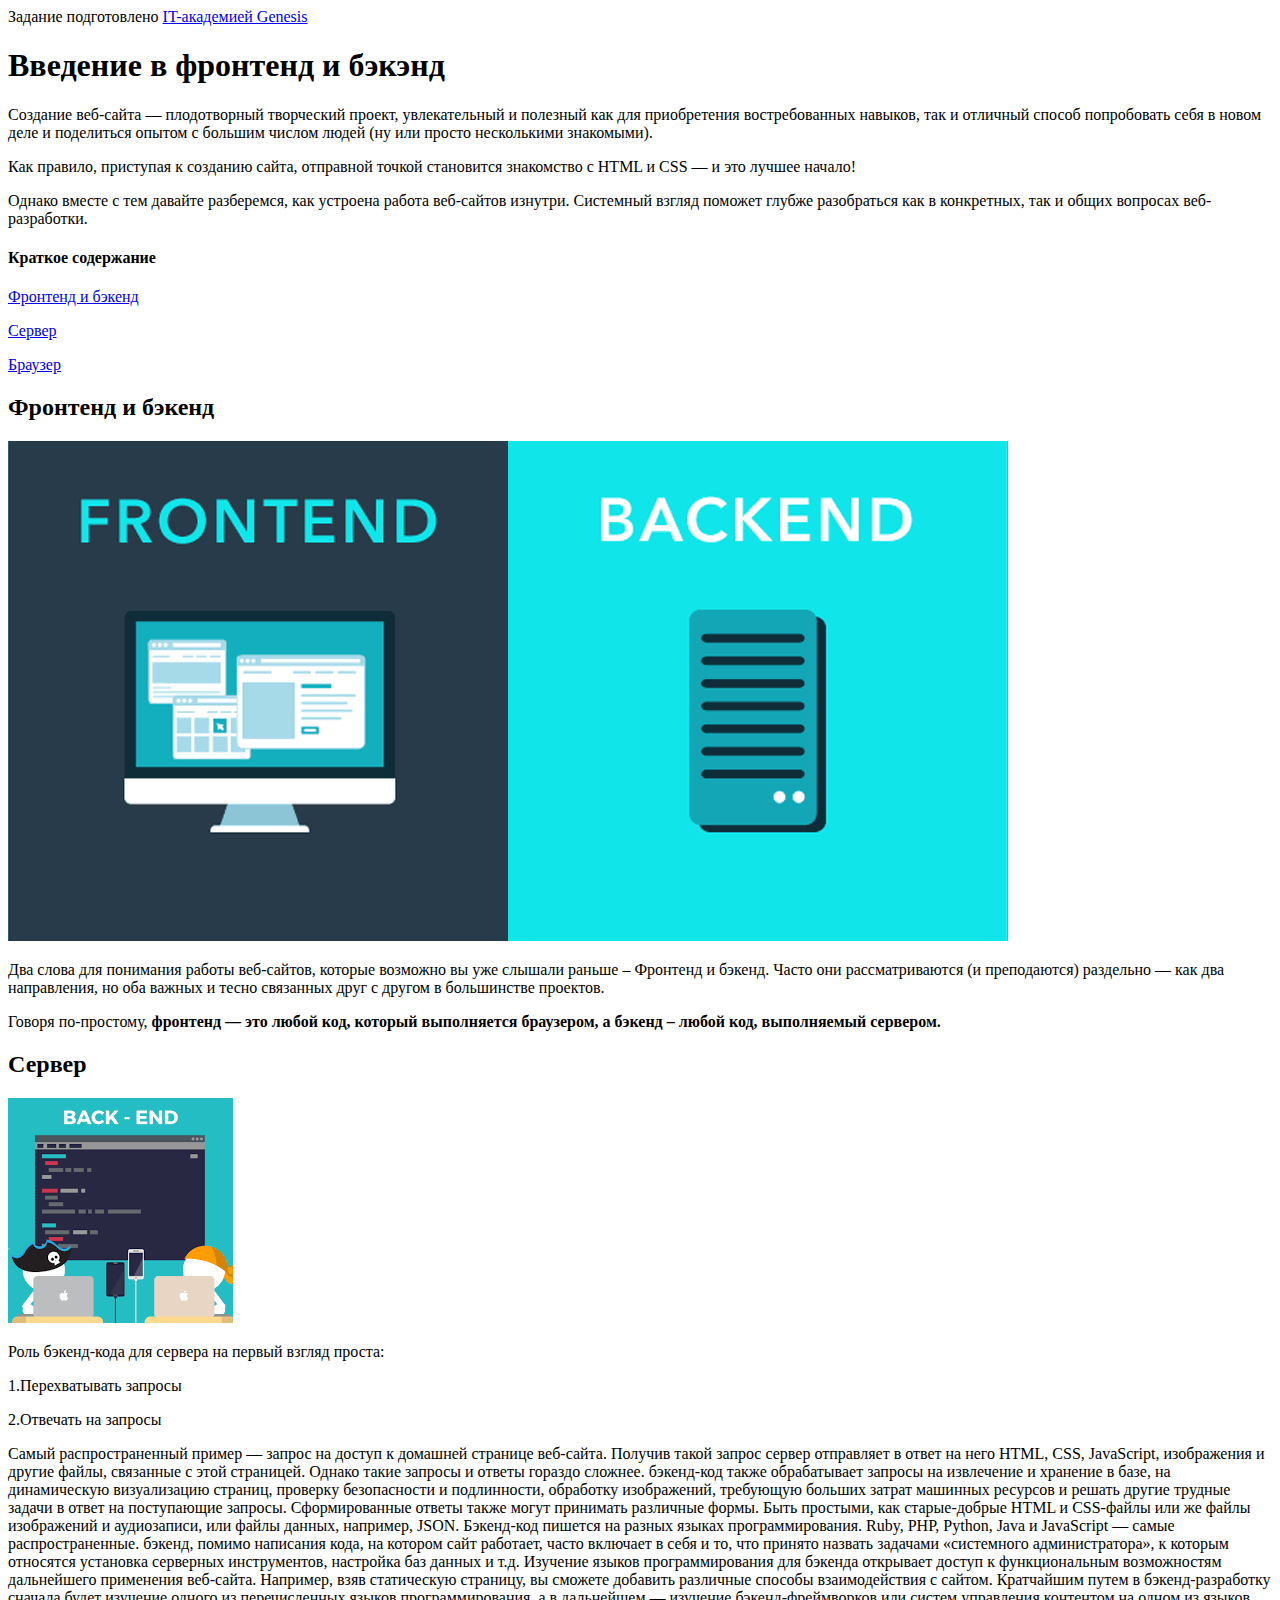
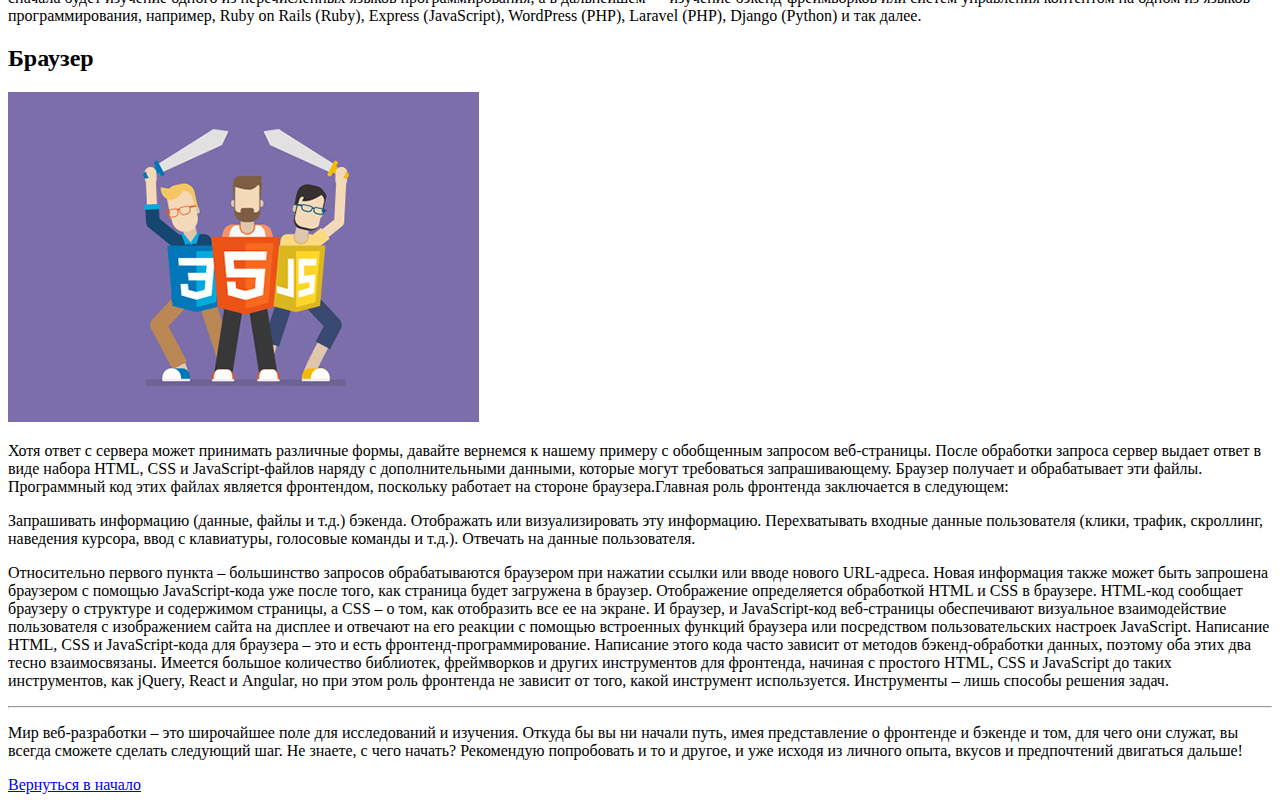
==== index.html @ 46aae3b1 "заброс сайта" ====
﻿<!DOCTYPE html>
<html>

<head>
	<title>Основы web-разработки</title>
</head>

<body>
	Задание подготовлено <a href="https://genesis-academy.by/" target=”_blank”>IT-академией Genesis</a>

	<h1 id="begin">Введение в фронтенд и бэкэнд</a></h1>

	Создание веб-сайта — плодотворный творческий проект, увлекательный и полезный как для приобретения востребованных
	навыков, так и отличный способ попробовать себя в новом деле и поделиться опытом с большим числом людей (ну или просто
	несколькими знакомыми).
	<p>
		Как правило, приступая к созданию сайта, отправной точкой становится знакомство с HTML и CSS — и это лучшее начало!
	</p>
	Однако вместе с тем давайте разберемся, как устроена работа веб-сайтов изнутри. Системный взгляд поможет глубже
	разобраться как в конкретных, так и общих вопросах веб-разработки.

	<h4>
		Краткое содержание
	</h4>

	<p><a href="#frontend">Фронтенд и бэкенд</a></p>
	<p><a href="#server">Сервер</a></P>
	<p><a href="#browser">Браузер</a></p>

	<h2 id="frontend">Фронтенд и бэкенд</h2>
	<img src="images/frontend-backend.png" alt="">

	<p>
		Два слова для понимания работы веб-сайтов, которые возможно вы уже слышали раньше – Фронтенд и бэкенд. Часто они
		рассматриваются (и преподаются) раздельно — как два направления, но оба важных и тесно связанных друг с другом в
		большинстве проектов.
	</p>
	<p>
		Говоря по-простому, <b>фронтенд — это любой код, который выполняется браузером, а бэкенд – любой код, выполняемый
			сервером.</b>
	</p>

	<h2 id="server">Сервер</h2>
	<img src="images/backend.png" alt="">
	<p>Роль бэкенд-кода для сервера на первый взгляд проста:</p>

	<p>1.Перехватывать запросы</p>
	<p>2.Отвечать на запросы</p>

	Самый распространенный пример — запрос на доступ к домашней странице веб-сайта. Получив такой запрос сервер отправляет
	в ответ на него HTML, CSS, JavaScript, изображения и другие файлы, связанные с этой страницей.
	Однако такие запросы и ответы гораздо сложнее. бэкенд-код также обрабатывает запросы на извлечение и хранение в базе,
	на динамическую визуализацию страниц, проверку безопасности и подлинности, обработку изображений, требующую больших
	затрат машинных ресурсов и решать другие трудные задачи в ответ на поступающие запросы.
	Сформированные ответы также могут принимать различные формы. Быть простыми, как старые-добрые HTML и CSS-файлы или же
	файлы изображений и аудиозаписи, или файлы данных, например, JSON.
	Бэкенд-код пишется на разных языках программирования. Ruby, PHP, Python, Java и JavaScript — самые распространенные.
	бэкенд, помимо написания кода, на котором сайт работает, часто включает в себя и то, что принято назвать задачами
	«системного администратора», к которым относятся установка серверных инструментов, настройка баз данных и т.д.
	Изучение языков программирования для бэкенда открывает доступ к функциональным возможностям дальнейшего применения
	веб-сайта. Например, взяв статическую страницу, вы сможете добавить различные способы взаимодействия с сайтом.
	Кратчайшим путем в бэкенд-разработку сначала будет изучение одного из перечисленных языков программирования, а в
	дальнейшем — изучение бэкенд-фреймворков или систем управления контентом на одном из языков программирования,
	например, Ruby on Rails (Ruby), Express (JavaScript), WordPress (PHP), Laravel (PHP), Django (Python) и так далее.
	<h2 id="browser">Браузер</h2>
	<img src="images/frontend.jpg" alt="">
	<p>Хотя ответ с сервера может принимать различные формы, давайте вернемся к нашему примеру с обобщенным запросом
		веб-страницы. После обработки запроса сервер выдает ответ в виде набора HTML, CSS и JavaScript-файлов наряду с
		дополнительными данными, которые могут требоваться запрашивающему.
		Браузер получает и обрабатывает эти файлы. Программный код этих файлах является фронтендом, поскольку работает на
		стороне браузера.Главная роль фронтенда заключается в следующем:
	</p>
	<div>Запрашивать информацию (данные, файлы и т.д.) бэкенда.
		Отображать или визуализировать эту информацию.
		Перехватывать входные данные пользователя (клики, трафик, скроллинг, наведения курсора, ввод с клавиатуры, голосовые
		команды и т.д.).
		Отвечать на данные пользователя.
	</div>
	<p>Относительно первого пункта – большинство запросов обрабатываются браузером при нажатии ссылки или вводе нового
		URL-адреса. Новая информация также может быть запрошена браузером с помощью JavaScript-кода уже после того, как
		страница будет загружена в браузер.
		Отображение определяется обработкой HTML и CSS в браузере. HTML-код сообщает браузеру о структуре и содержимом
		страницы, а CSS – о том, как отобразить все ее на экране.
		И браузер, и JavaScript-код веб-страницы обеспечивают визуальное взаимодействие пользователя с изображением сайта на
		дисплее и отвечают на его реакции с помощью встроенных функций браузера или посредством пользовательских настроек
		JavaScript.
		Написание HTML, CSS и JavaScript-кода для браузера – это и есть фронтенд-программирование. Написание этого кода часто
		зависит от методов бэкенд-обработки данных, поэтому оба этих два тесно взаимосвязаны.
		Имеется большое количество библиотек, фреймворков и других инструментов для фронтенда, начиная с простого HTML, CSS и
		JavaScript до таких инструментов, как jQuery, React и Angular, но при этом роль фронтенда не зависит от того, какой
		инструмент используется. Инструменты – лишь способы решения задач.
	</p>
	<hr>
	<p>
		Мир веб-разработки – это широчайшее поле для исследований и изучения. Откуда бы вы ни начали путь, имея представление
		о фронтенде и бэкенде и том, для чего они служат, вы всегда сможете сделать следующий шаг. Не знаете, с чего начать?
		Рекомендую попробовать и то и другое, и уже исходя из личного опыта, вкусов и предпочтений двигаться дальше!
	</p>

	<p><a href="#begin">Вернуться в начало</a></p>
</body>

</html>
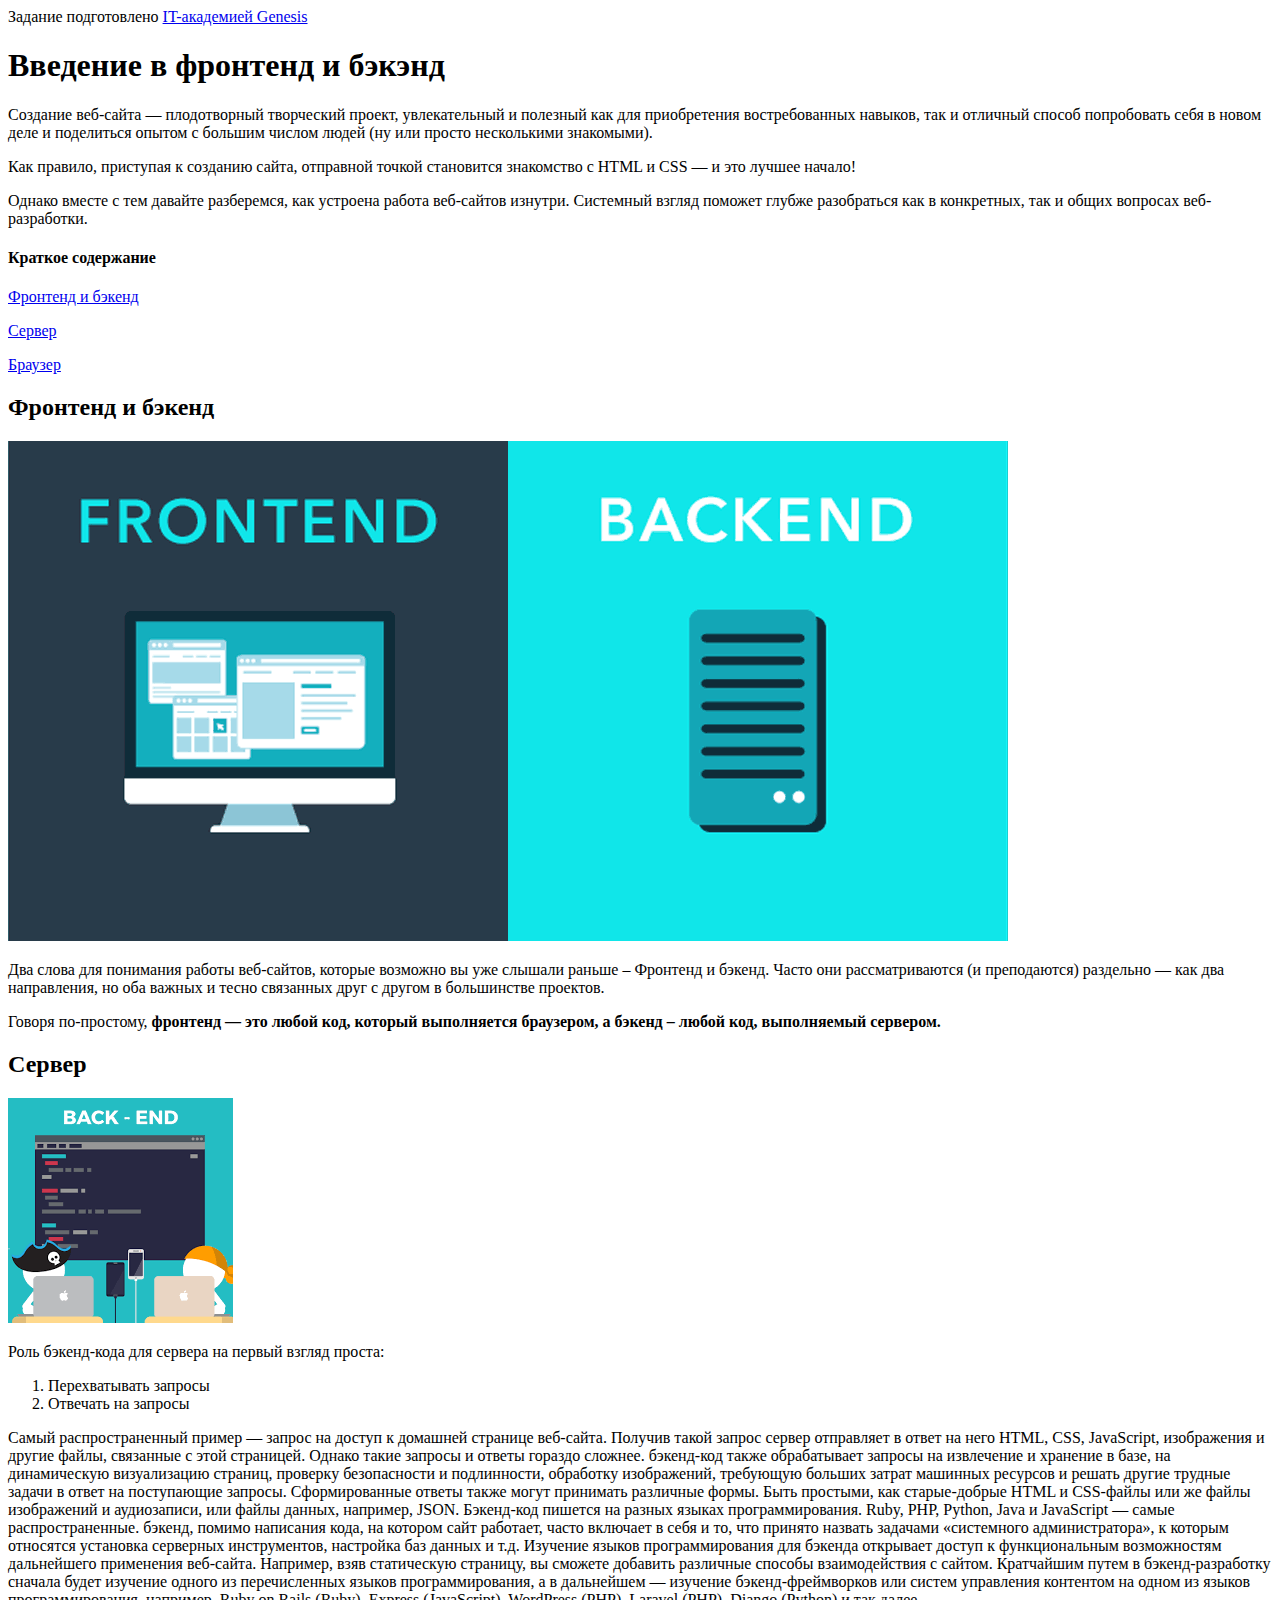
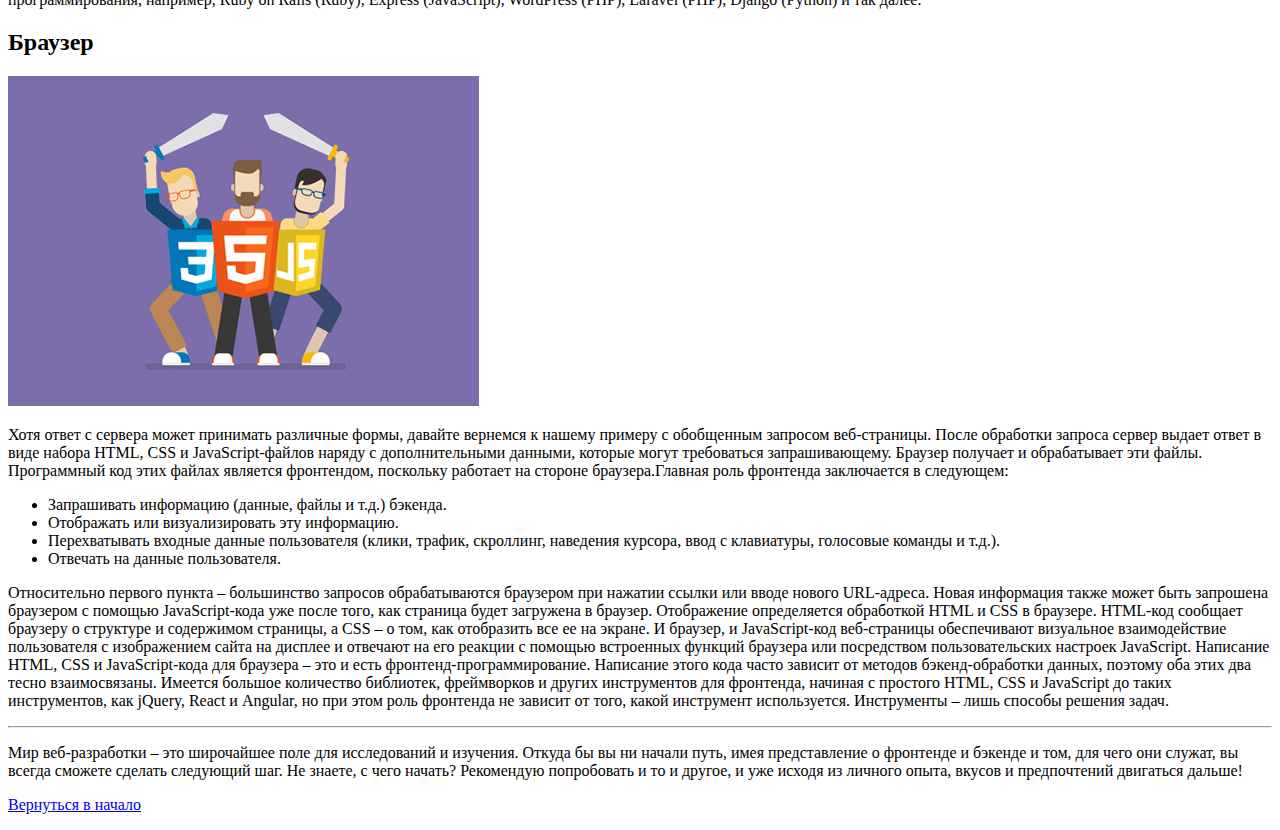
==== commit 06a1ddd0: "доделал домашку" ====
--- a/index.html
+++ b/index.html
@@ -28,7 +28,7 @@
 	<p><a href="#browser">Браузер</a></p>
 
 	<h2 id="frontend">Фронтенд и бэкенд</h2>
-	<img src="images/frontend-backend.png" alt="">
+	<img src="images/frontend-backend.png" alt="Фронтенд">
 
 	<p>
 		Два слова для понимания работы веб-сайтов, которые возможно вы уже слышали раньше – Фронтенд и бэкенд. Часто они
@@ -41,41 +41,51 @@
 	</p>
 
 	<h2 id="server">Сервер</h2>
-	<img src="images/backend.png" alt="">
+	<img src="images/backend.png" alt="Сервер">
 	<p>Роль бэкенд-кода для сервера на первый взгляд проста:</p>
 
-	<p>1.Перехватывать запросы</p>
-	<p>2.Отвечать на запросы</p>
+	<ol>
+		<li>Перехватывать запросы</li>
+		<li>Отвечать на запросы</li>
+	</ol>
 
-	Самый распространенный пример — запрос на доступ к домашней странице веб-сайта. Получив такой запрос сервер отправляет
-	в ответ на него HTML, CSS, JavaScript, изображения и другие файлы, связанные с этой страницей.
-	Однако такие запросы и ответы гораздо сложнее. бэкенд-код также обрабатывает запросы на извлечение и хранение в базе,
-	на динамическую визуализацию страниц, проверку безопасности и подлинности, обработку изображений, требующую больших
-	затрат машинных ресурсов и решать другие трудные задачи в ответ на поступающие запросы.
-	Сформированные ответы также могут принимать различные формы. Быть простыми, как старые-добрые HTML и CSS-файлы или же
-	файлы изображений и аудиозаписи, или файлы данных, например, JSON.
-	Бэкенд-код пишется на разных языках программирования. Ruby, PHP, Python, Java и JavaScript — самые распространенные.
-	бэкенд, помимо написания кода, на котором сайт работает, часто включает в себя и то, что принято назвать задачами
-	«системного администратора», к которым относятся установка серверных инструментов, настройка баз данных и т.д.
-	Изучение языков программирования для бэкенда открывает доступ к функциональным возможностям дальнейшего применения
-	веб-сайта. Например, взяв статическую страницу, вы сможете добавить различные способы взаимодействия с сайтом.
-	Кратчайшим путем в бэкенд-разработку сначала будет изучение одного из перечисленных языков программирования, а в
-	дальнейшем — изучение бэкенд-фреймворков или систем управления контентом на одном из языков программирования,
-	например, Ruby on Rails (Ruby), Express (JavaScript), WordPress (PHP), Laravel (PHP), Django (Python) и так далее.
+	<!--vfvfvfvf-->
+
+	<p>Самый распространенный пример — запрос на доступ к домашней странице веб-сайта. Получив такой запрос сервер
+		отправляет
+		в ответ на него HTML, CSS, JavaScript, изображения и другие файлы, связанные с этой страницей.
+		Однако такие запросы и ответы гораздо сложнее. бэкенд-код также обрабатывает запросы на извлечение и хранение в базе,
+		на динамическую визуализацию страниц, проверку безопасности и подлинности, обработку изображений, требующую больших
+		затрат машинных ресурсов и решать другие трудные задачи в ответ на поступающие запросы.
+		Сформированные ответы также могут принимать различные формы. Быть простыми, как старые-добрые HTML и CSS-файлы или же
+		файлы изображений и аудиозаписи, или файлы данных, например, JSON.
+		Бэкенд-код пишется на разных языках программирования. Ruby, PHP, Python, Java и JavaScript — самые распространенные.
+		бэкенд, помимо написания кода, на котором сайт работает, часто включает в себя и то, что принято назвать задачами
+		«системного администратора», к которым относятся установка серверных инструментов, настройка баз данных и т.д.
+		Изучение языков программирования для бэкенда открывает доступ к функциональным возможностям дальнейшего применения
+		веб-сайта. Например, взяв статическую страницу, вы сможете добавить различные способы взаимодействия с сайтом.
+		Кратчайшим путем в бэкенд-разработку сначала будет изучение одного из перечисленных языков программирования, а в
+		дальнейшем — изучение бэкенд-фреймворков или систем управления контентом на одном из языков программирования,
+		например, Ruby on Rails (Ruby), Express (JavaScript), WordPress (PHP), Laravel (PHP), Django (Python) и так далее.
+	</p>
 	<h2 id="browser">Браузер</h2>
-	<img src="images/frontend.jpg" alt="">
+	<img src="images/frontend.jpg" alt="Браузер">
 	<p>Хотя ответ с сервера может принимать различные формы, давайте вернемся к нашему примеру с обобщенным запросом
 		веб-страницы. После обработки запроса сервер выдает ответ в виде набора HTML, CSS и JavaScript-файлов наряду с
 		дополнительными данными, которые могут требоваться запрашивающему.
 		Браузер получает и обрабатывает эти файлы. Программный код этих файлах является фронтендом, поскольку работает на
 		стороне браузера.Главная роль фронтенда заключается в следующем:
 	</p>
-	<div>Запрашивать информацию (данные, файлы и т.д.) бэкенда.
-		Отображать или визуализировать эту информацию.
-		Перехватывать входные данные пользователя (клики, трафик, скроллинг, наведения курсора, ввод с клавиатуры, голосовые
-		команды и т.д.).
-		Отвечать на данные пользователя.
-	</div>
+
+	<ul>
+		<li>Запрашивать информацию (данные, файлы и т.д.) бэкенда.</li>
+		<li>Отображать или визуализировать эту информацию.</li>
+		<li>Перехватывать входные данные пользователя (клики, трафик, скроллинг, наведения курсора, ввод с клавиатуры,
+			голосовые
+			команды и т.д.).</li>
+		<li>Отвечать на данные пользователя.</li>
+	</ul>
+
 	<p>Относительно первого пункта – большинство запросов обрабатываются браузером при нажатии ссылки или вводе нового
 		URL-адреса. Новая информация также может быть запрошена браузером с помощью JavaScript-кода уже после того, как
 		страница будет загружена в браузер.
